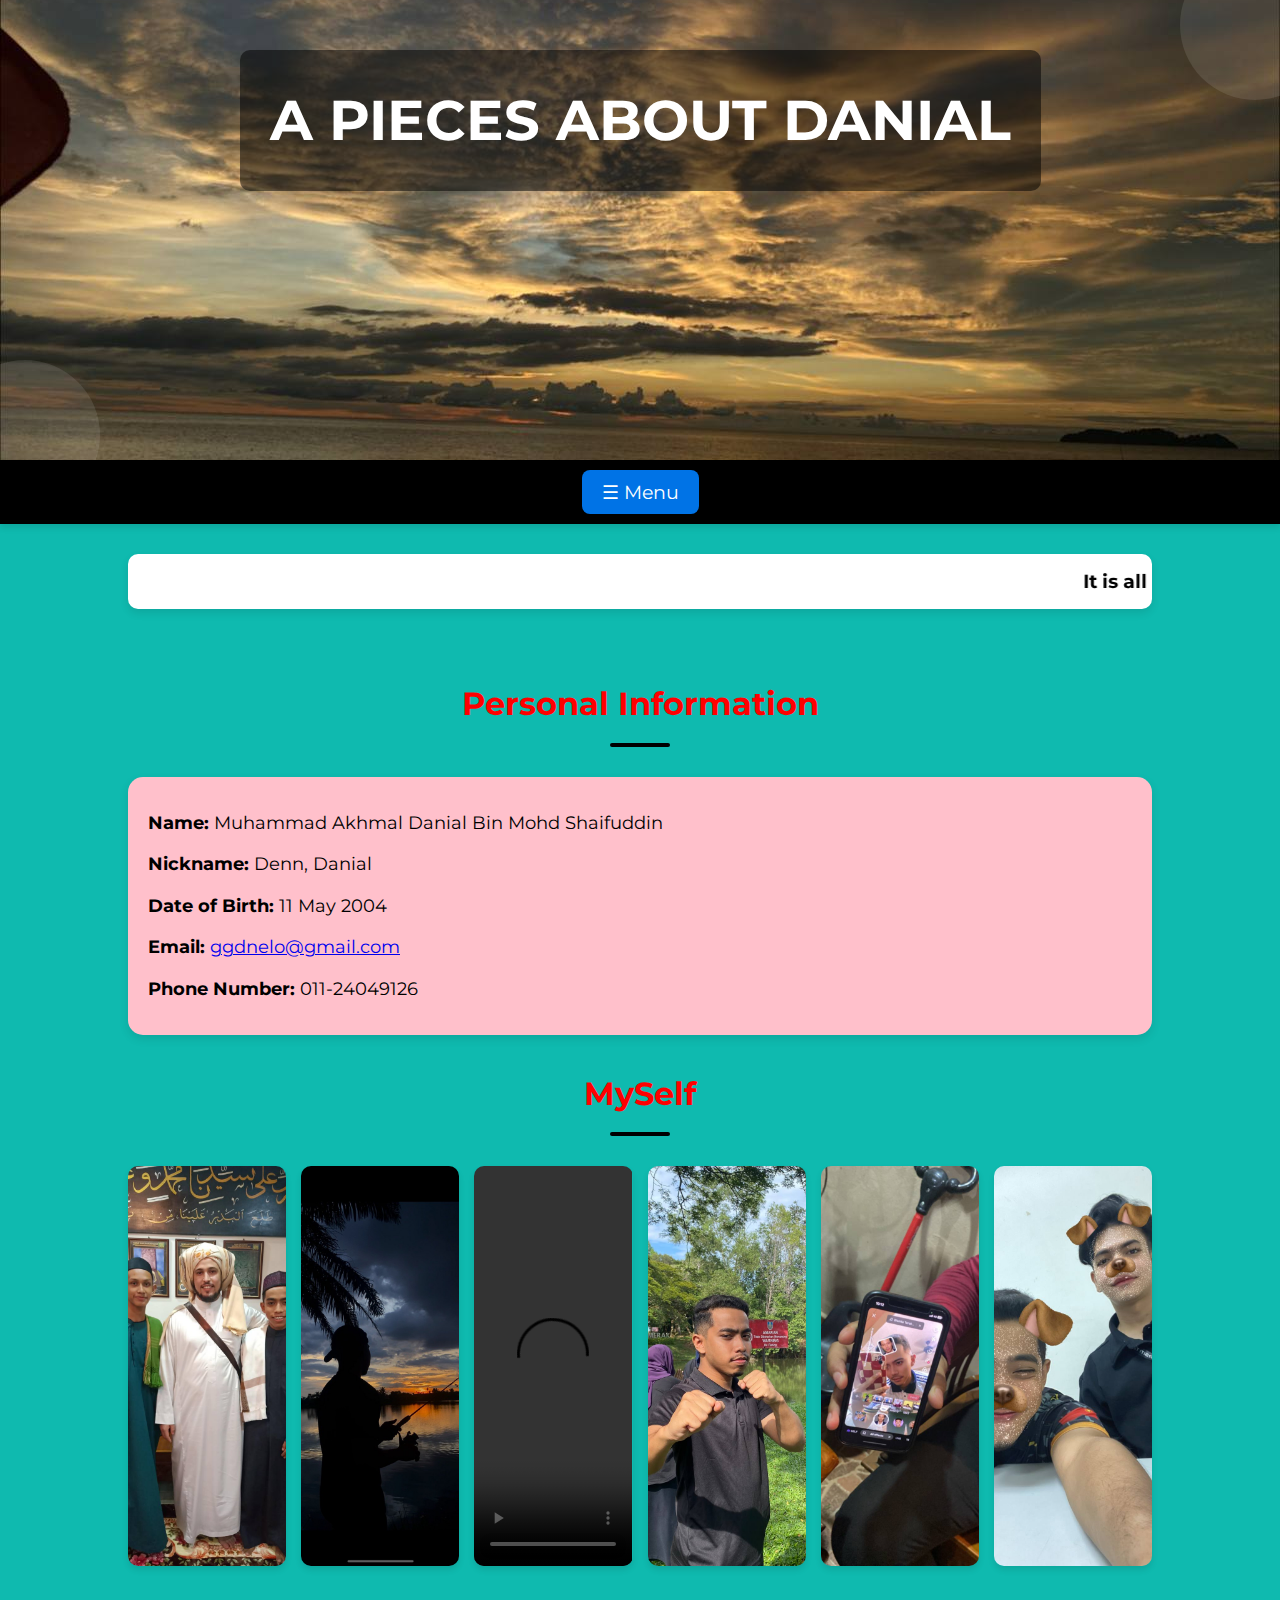
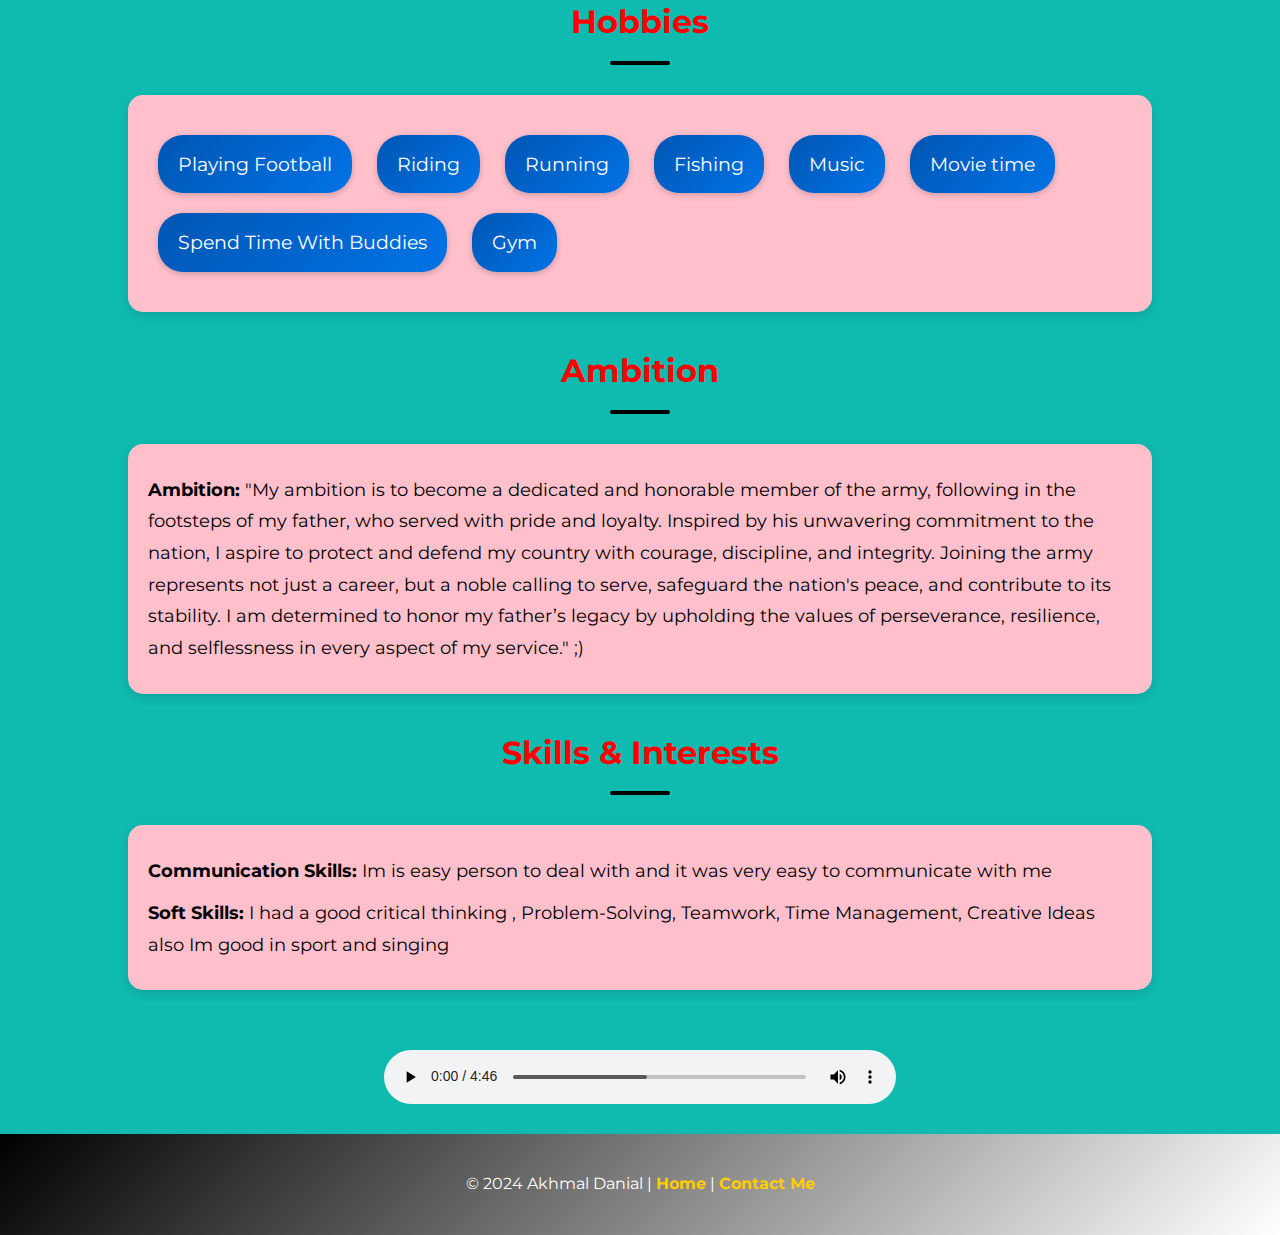
==== biodata.html @ a00f768c "Add files via upload" ====
<!DOCTYPE html>
<html>
<head>
    <meta charset="UTF-8">
    <meta name="viewport" content="width=device-width, initial-scale=1.0">
    <title>Biodata</title>
    <link href="https://fonts.googleapis.com/css2?family=Montserrat:wght@400;700&display=swap" rel="stylesheet">
    <link rel="stylesheet" href="styles.css">
    <style>
        main {
            padding: 30px 10%;
        }

        h2 {
            color: red;
            text-align: center;
            font-size: 2em;
            margin-bottom: 30px;
            position: relative;
        }

        h2::after {
            content: '';
            display: block;
            width: 60px;
            height: 4px;
            background: black;
            margin: 10px auto;
            border-radius: 2px;
        }

        .biodata-info,
        .hobbies {
            background: Pink;
            padding: 20px;
            border-radius: 15px;
            box-shadow: 0 4px 10px rgba(0, 0, 0, 0.1);
            margin-bottom: 30px;
            transition: transform 0.3s ease, box-shadow 0.3s;
        }

        .biodata-info:hover,
        .hobbies:hover {
            box-shadow: 0 8px 20px rgba(0, 0, 0, 0.2);
        }

        .biodata-info p,
        .hobbies ul {
            font-size: 1.1em;
            margin: 10px 0;
        }

        .biodata-info strong {
            color: black;
        }

        .hobbies ul {
            list-style: none;
            padding: 0;
        }

        .hobbies li {
            background: linear-gradient(135deg, #0056b3, #0073e6);
            color: white;
            margin: 10px;
            padding: 12px 20px;
            border-radius: 25px;
            font-size: 1.1em;
            display: inline-block;
            box-shadow: 0 2px 6px rgba(0, 0, 0, 0.2);
        }

        footer {
            background: linear-gradient(135deg, black,white);
            color: white;
            text-align: center;
            padding: 20px 0;
            margin-top: 30px;
        }

        footer a {
            color: #ffcc00;
            text-decoration: none;
            font-weight: bold;
        }

        footer a:hover {
            text-decoration: underline;
        }

        @keyframes fadeInDown {
            from {
                opacity: 0;
                transform: translateY(-20px);
            }

            to {
                opacity: 1;
                transform: translateY(0);
            }
        }

        .image-gallery {
            display: grid;
            grid-template-columns: repeat(auto-fit, minmax(150px, 1fr));
            gap: 15px;
            margin-top: 20px;
        }

        .image-gallery img {
            width: 100%;
            height: 400px;
            object-fit: cover;
            border-radius: 10px;
            box-shadow: 0 4px 6px rgba(0, 0, 0, 0.1);
            transition: transform 0.3s ease, box-shadow 0.3s;
        }

        .image-gallery img:hover {
            transform: scale(1.05);
            box-shadow: 0 8px 12px rgba(0, 0, 0, 0.2);
        }

        .image-gallery video {
            width: 100%;
            height: 400px;
            object-fit: cover;
            border-radius: 10px;
            box-shadow: 0 4px 6px rgba(0, 0, 0, 0.1);
            transition: transform 0.3s ease, box-shadow 0.3s;
        }

        .image-gallery video:hover {
            transform: scale(1.05);
            box-shadow: 0 8px 12px rgba(0, 0, 0, 0.2);
        }

        marquee {
            font-size: 1.2em;
            color: black;
            font-weight: bold;
            padding: 10px;
            background: white;
            border-radius: 10px;
            box-shadow: 0 4px 8px rgba(0, 0, 0, 0.1);
            margin-bottom: 30px;
            animation: fadeInDown 1s;
        }

        audio {
            width: 40%;
            display: block;
            margin: 0 auto;
        }

        /* Dropdown Menu */
        nav {
            display: flex;
            align-items: center;
            padding: 10px;
            background-color: black;
        }

        .dropdown {
            position: relative;
            margin-left: 0;
        }

        .menu-button {
            background-color: #0073e6;
            color: white;
            padding: 10px 20px;
            font-size: 1.2em;
            border: none;
            border-radius: 8px;
            cursor: pointer;
            transition: background-color 0.3s, transform 0.2s;
            font-family: 'Montserrat', sans-serif;
        }

        .menu-button:hover {
            background-color: #0056b3;
            transform: scale(1.1);
        }

        .dropdown-content {
            display: none;
            position: absolute;
            left: 0;
            background-color: white;
            min-width: 200px;
            box-shadow: 0 4px 8px rgba(0, 0, 0, 0.1);
            border-radius: 8px;
            overflow: hidden;
            z-index: 1;
        }

        .dropdown-content a {
            display: block;
            text-decoration: none;
            color: #0073e6;
            padding: 10px 15px;
            text-align: left;
            transition: background-color 0.3s;
        }

        .dropdown-content a:hover {
            background-color: #f0f0f0;
            color: black;
        }

        .dropdown:hover .dropdown-content {
            display: block;
            animation: fadeIn 0.3s ease-in-out;
        }

        @keyframes fadeIn {
            from {
                opacity: 0;
                transform: translateY(-10px);
            }
            to {
                opacity: 1;
                transform: translateY(0);
            }
        }
    </style>
</head>
<body>
   <header style="background: url('images/langit.jpeg') no-repeat center center/cover; height: 40vh;">
    <div class="header-content">
        <h1> A PIECES ABOUT DANIAL </h1>
    </div>
</header>

    <nav>
        <div class="dropdown">
            <button class="menu-button">☰ Menu</button>
            <div class="dropdown-content">
                <a href="index.html">Home</a>
                <a href="biodata.html">Biodata</a>
                <a href="experience.html">Experience</a>
                <a href="education.html">Education</a>
                <a href="family.html">Family</a>
                <a href="gallery.html">Gallery</a>
                <a href="contact.html">Contact Me</a>
            </div>
        </div>
    </nav>
    <main>
        <marquee behavior="scroll" direction="left" scrollamount="6">
            It is all about me, myself, and I! 
        </marquee>

        <h2>Personal Information</h2>
        <div class="biodata-info">
            <p><strong>Name:</strong> Muhammad Akhmal Danial Bin Mohd Shaifuddin</p>
            <p><strong>Nickname:</strong> Denn, Danial</p>
            <p><strong>Date of Birth:</strong> 11 May 2004</p>
            <p><strong>Email:</strong> <a href="mailto:ggdnelo@gmail.com">ggdnelo@gmail.com</a></p>
            <p><strong>Phone Number:</strong> 011-24049126</p>
        </div>

        <h2>MySelf</h2>
        <div class="image-gallery">
            <img src="images/denn7.jpg" alt="Gallery Image 1">
            <img src="images/denn1.jpg" alt="Gallery Image 2">
            <video src="video/introdenn.MOV" controls></video>
            <img src="images/denn5.jpg" alt="Gallery Image 3">
            <img src="images/denn8.jpg" alt="Gallery Image 4">
            <img src="images/denn9.jpg" alt="Gallery Image 5">
        </div>

        <h2>Hobbies</h2>
        <div class="hobbies">
            <ul>
                <li>Playing Football</li>
                <li>Riding</li>
                <li>Running</li>
                <li>Fishing</li>
                <li>Music</li>
                <li>Movie time</li>
                <li>Spend Time With Buddies</li>
                <li>Gym</li>
            </ul>
        </div>

        <h2>Ambition</h2>
        <div class="biodata-info">
            <p><strong>Ambition:</strong> "My ambition is to become a dedicated and honorable member of the army, following in the footsteps of my father, who served with pride and loyalty. Inspired by his unwavering commitment to the nation, I aspire to protect and defend my country with courage, discipline, and integrity. Joining the army represents not just a career, but a noble calling to serve, safeguard the nation's peace, and contribute to its stability. I am determined to honor my father’s legacy by upholding the values of perseverance, resilience, and selflessness in every aspect of my service." ;)</p>
        </div>

        <h2>Skills & Interests</h2>
        <div class="biodata-info">
            <p><strong>Communication Skills:</strong> Im is easy person to deal with and it was very easy to communicate with me</p>
            <p><strong>Soft Skills:</strong> I had a good critical thinking , Problem-Solving, Teamwork, Time Management, Creative Ideas also Im good in sport and singing</p>
        </div>
    </main>
    <audio autoplay controls>
        <source src="audio/bilakusudahtiada.mp3" type="audio/mpeg">
        Your browser does not support the audio tag.
    </audio>
    <footer>
      <p>&copy; 2024 Akhmal Danial | <a href="index.html">Home</a> | <a href="contact.html">Contact Me</a></p>


    </footer>
</body>
</html>
---- styles.css ----
body {
  font-family: "Montserrat", sans-serif;
  margin: 0;
  padding: 0;
  background: #0fbaaf;
  color: black;
  line-height: 1.8;
}
#bg-video {
  position: absolute;
  top: 0;
  left: 0;
  width: 100%;
  height: 100%;
  object-fit: cover;
  z-index: -1;
  opacity: 0.8;
}
header {
  position: relative;
  overflow: hidden;
  color: White;
  text-align: center;
  padding: 50px 15px;
}
.header-content {
  position: relative;
  z-index: 1;
  display: inline-block;
  background: rgba(0, 0, 0, 0.5);
  padding: 20px 30px;
  border-radius: 10px;
  text-align: center;
  animation: fadeInDown 1s ease-out;
}
@keyframes fadeInDown {
  from {
    opacity: 0;
    transform: translateY(-20px);
  }

  to {
    opacity: 1;
    transform: translateY(0);
  }
}
.header-content h1 {
  margin: 0;
  font-size: 3.5em;
  font-weight: 700;
}
.header-content p {
  margin: 10px 0 0;
  font-size: 1.2em;
  opacity: 0.9;
}
header::before {
  content: "";
  position: absolute;
  top: -50px;
  right: -50px;
  width: 150px;
  height: 150px;
  background: rgba(255, 255, 255, 0.1);
  border-radius: 50%;
}
header::after {
  content: "";
  position: absolute;
  bottom: -50px;
  left: -50px;
  width: 150px;
  height: 150px;
  background: rgba(255, 255, 255, 0.1);
  border-radius: 50%;
}
nav {
  display: flex;
  justify-content: center;
  background: Red;
  box-shadow: 0 4px 6px rgba(0, 0, 0, 0.1);
  padding: 10px 0;
  position: sticky;
  top: 0;
  z-index: 1000;
}
nav a {
  color: Black;
  text-decoration: none;
  margin: 0 20px;
  font-size: 18px;
  font-weight: bold;
  transition: color 0.3s ease, transform 0.3s;
}
nav a:hover {
  color: Grey;
  transform: scale(1.1);
}
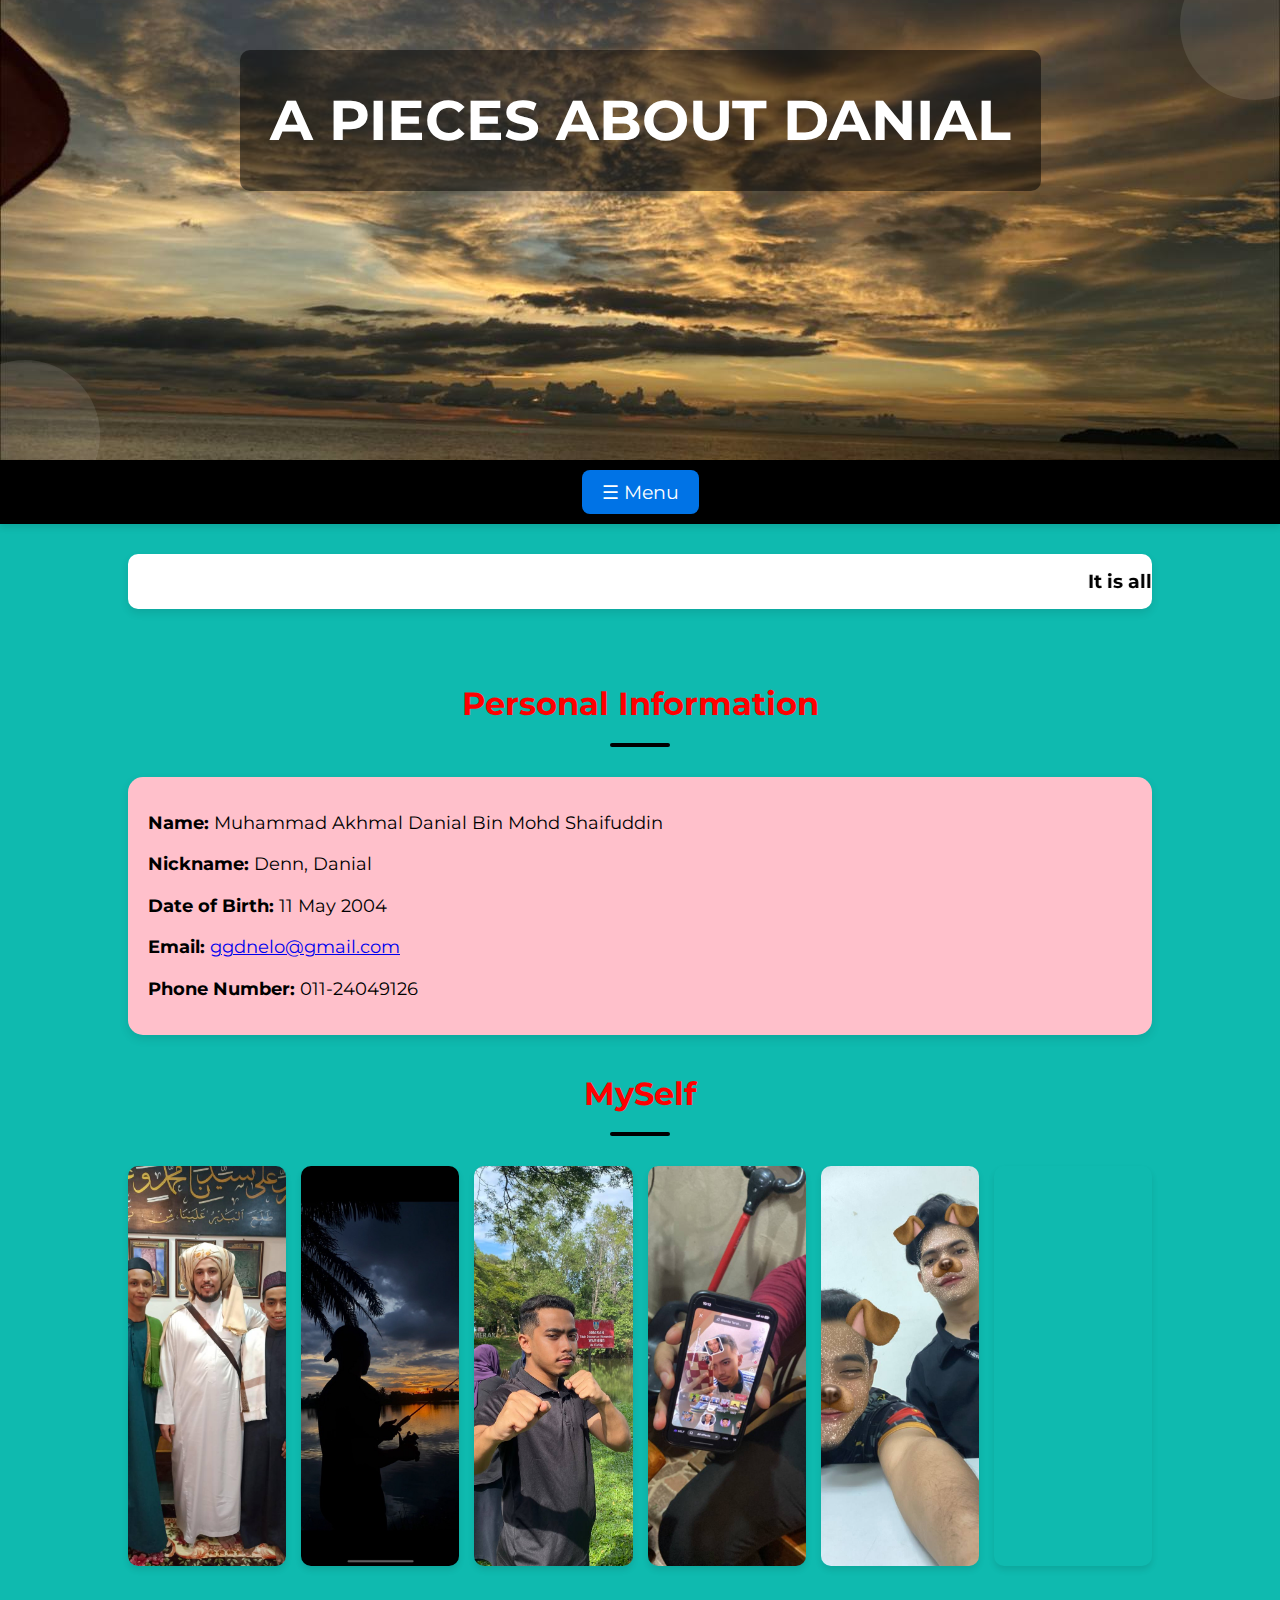
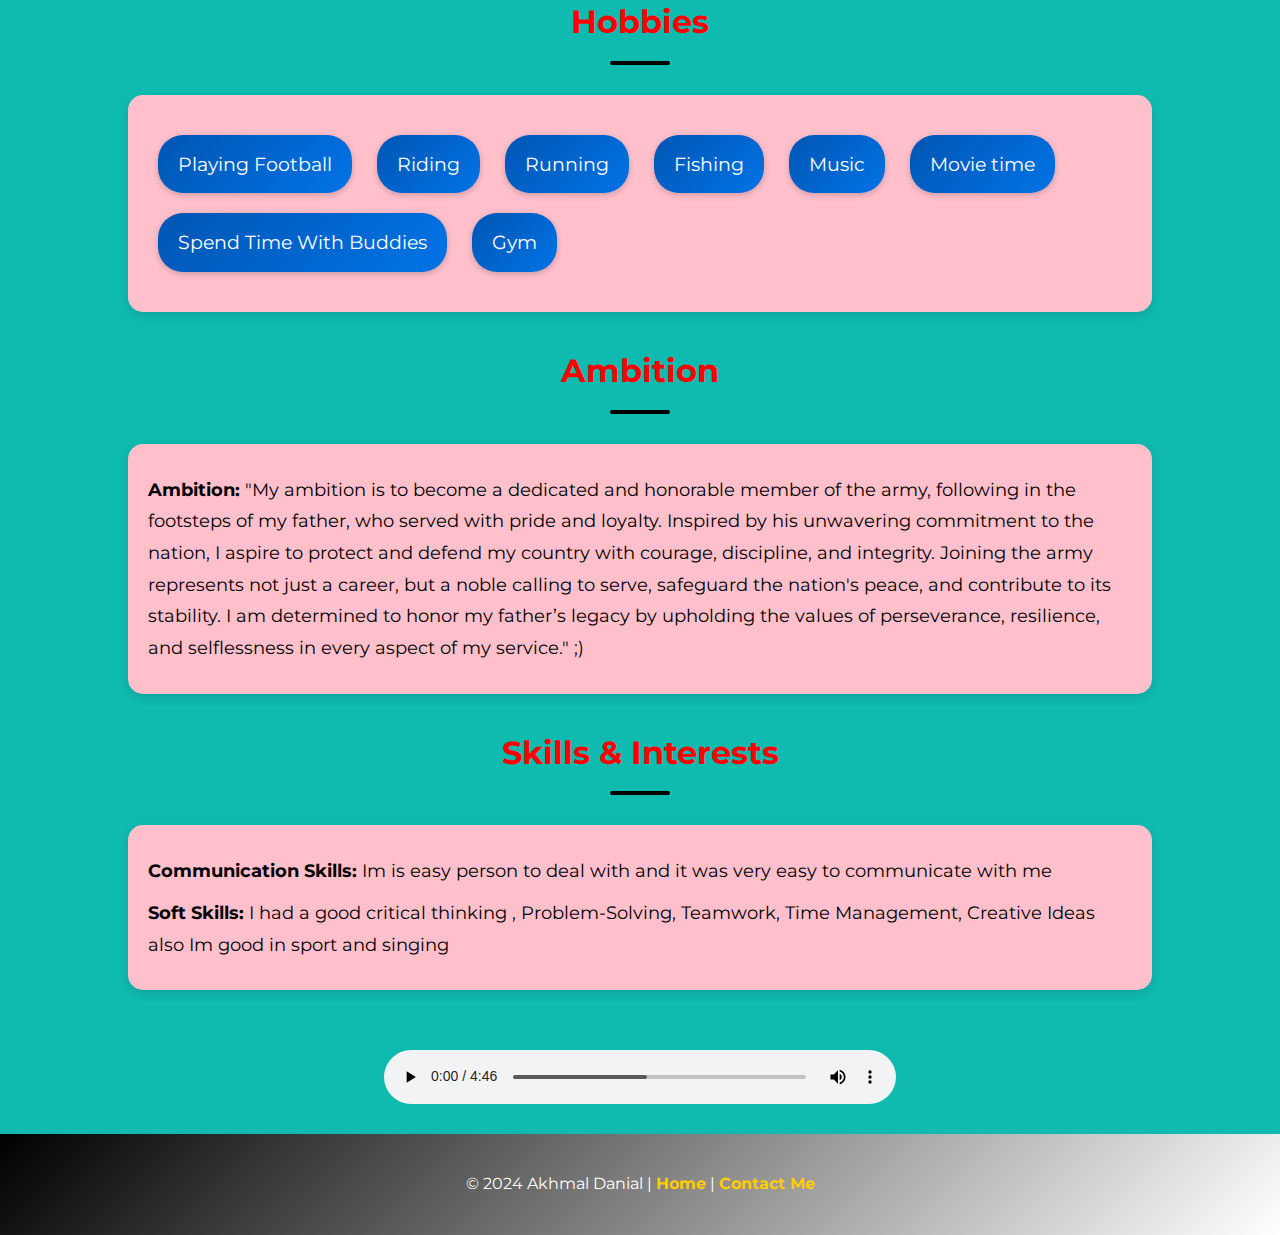
==== commit ad726ddc: "Update biodata.html" ====
--- a/biodata.html
+++ b/biodata.html
@@ -265,10 +265,14 @@
         <div class="image-gallery">
             <img src="images/denn7.jpg" alt="Gallery Image 1">
             <img src="images/denn1.jpg" alt="Gallery Image 2">
-            <video src="video/introdenn.MOV" controls></video>
+            
             <img src="images/denn5.jpg" alt="Gallery Image 3">
             <img src="images/denn8.jpg" alt="Gallery Image 4">
             <img src="images/denn9.jpg" alt="Gallery Image 5">
+            <video control> 
+<source src="video/introdenn.MOV" type="video/mp4"> 
+</video>
+
         </div>
 
         <h2>Hobbies</h2>
